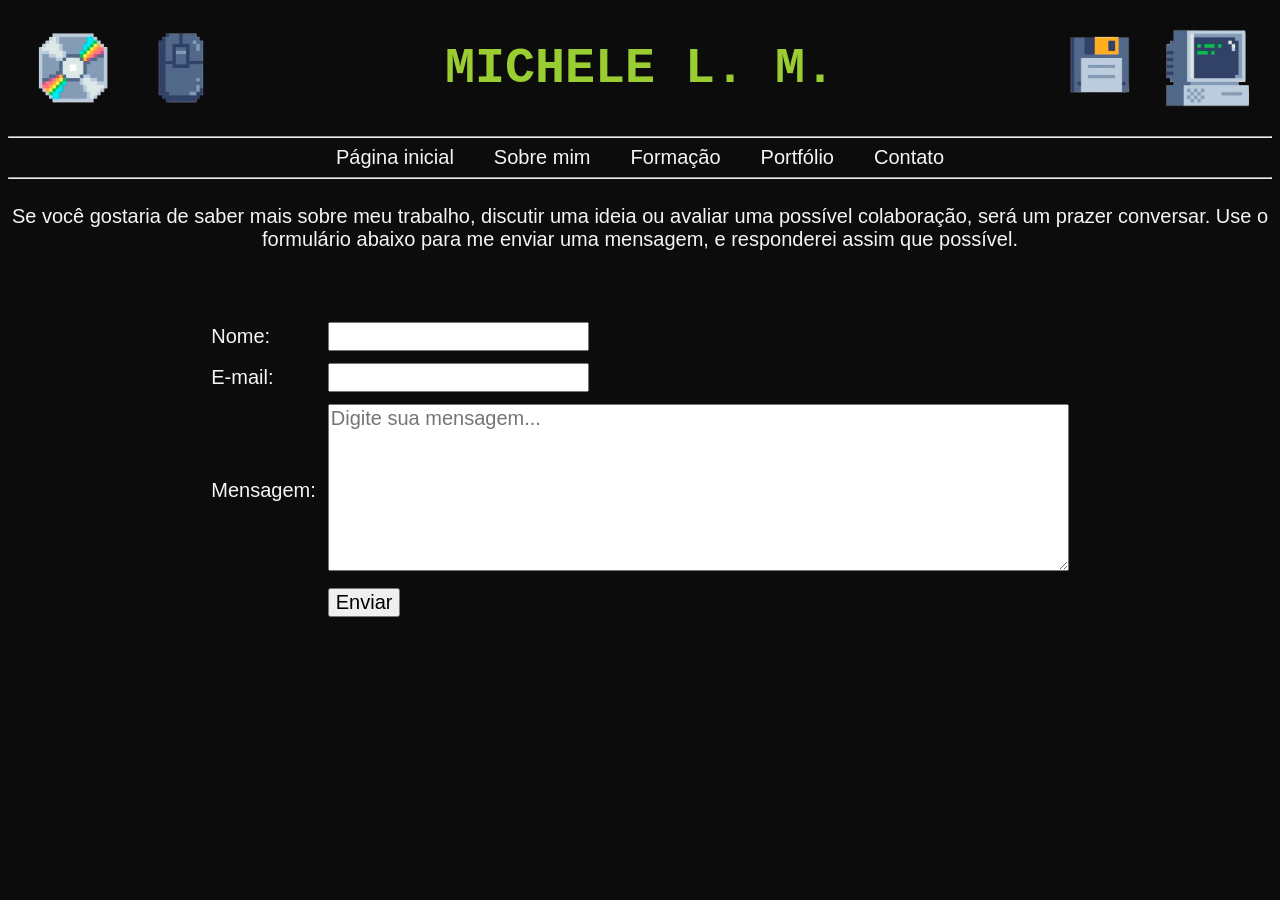
==== contato.html @ 8075b3db "Primeiro upload de arquivos do Portfolio" ====
<!DOCTYPE html>
<html lang="pt-br">
<head>
    <meta charset="UTF-8">
    <meta name="viewport" content="width=device-width, initial-scale=1.0">
    <title>Contato - Michele L. M.</title>
    <link rel="stylesheet" href="css/style.css">
</head>
<body id="contato">
    <header> <!-- aqui fica o cabeçalho do meu site; é onde eu coloquei o título e outros elementos iniciais-->
    <img id="icone1" src="img/icone1.png" alt="ícones de um cd e de um mouse em estilo de pixel art">
    <h1>Michele L. M.</h1>
    <img id="icone2" src="img/icone2.png" alt="ícones de um disquete e de um computador em estilo de pixel art">
    </header>
    <nav>
    <hr>
    <ul class="menu"> <!-- estabeleci a classe "menu" para organizar os links de forma conjunta -->
        <li><a href="index.html">Página inicial</a></li>
        <li><a href="sobre-mim.html">Sobre mim</a></li>
        <li><a href="formacao.html">Formação</a></li>
        <li><a href="portfolio.html">Portfólio</a></li>
        <li><a href="contato.html">Contato</a></li>
    </ul>
    <hr>
    </nav>
    <br>
    <p id="introContato">Se você gostaria de saber mais sobre meu trabalho, discutir uma ideia ou avaliar uma possível colaboração, será um prazer conversar. Use o formulário abaixo para me enviar uma mensagem, e responderei assim que possível.</p>
    <table id="formularioContato">
        <form>
            <tr>
                <td><label for="nome">Nome:</label></td>
                <td><input type="text" name="nome" id="nomeContato" required></td>
            </tr>
            <tr>
                <td><label for="email">E-mail:</label></td>
                <td><input type="email" name="email" id="emailContato" required></td>
            </tr>
            <tr>
                <td><label for="msg">Mensagem:</label></td>
                <td><textarea id="msgContato" name="msg" rows="7" cols="60" placeholder="Digite sua mensagem..."></textarea></td> <!-- área de texto de mensagem de e-mail. o elemento placeholder permite que o texto "Digite sua mensagem" seja exibido apenas em forma de auxílio; quando o usuário inputar a mensagem, o texto some-->
            </tr>
            <tr>
            <td></td>
            <td><button id="botaoContato">Enviar</button></td>
            </tr>
        </form>
    </table>
    <script src="js/script.js"></script>
</body>
</html>
---- css/style.css ----
/* ---------------------------- CABEÇALHO ---------------------------- */
header {
    display: flex; /* como o flexbox está dentro de <header>, não foi preciso criar um container para utilizá-lo */
    align-items: center; /* alinhamento de todos os itens verticalmente no centro */
    justify-content: space-between; /* imagens "empurradas" para as extremidades esquerda e direita */
    width: 100%; /* cabeçalho ocupa todo o espaço disponível na tela */
    padding: 10px 12px;
    box-sizing: border-box; /* padding sendo contado dentro da largura do header, para não estourar a largura */
}
h1 {
    font-family: 'Courier New', Courier, monospace;
    font-size: 50px;
    text-transform: uppercase; /* texto deixado em caixa alta*/
    color:yellowgreen;
    margin: 0;
    text-align: center;
    flex: 1; /* título h1 ocupa todo o espaço do meio, entre os ícones */
}
#icone1,
#icone2 {
    height: 100px; /* largura fixa dos ícones do cabeçalho */
}
ul.menu { /* lista */
    list-style-type: none; /* tira as marcações (bolinhas) dos itens */
    margin: 0px; /* remove as margens da lista */
    padding: 0px; /* remove o preenchimento da lista */
    font-size: 20px;
    font-family: Candara, Calibri, Segoe, 'Segoe UI', Optima, Arial, sans-serif;
    color:whitesmoke;
    display:flex; /*ativação do flexbox*/
    justify-content: center; /* parágrafo alinhado no centro do espaço da tela */
    gap: 40px; /*espaço entre os itens da lista*/
} 
ul.menu li a { /* links */
    display: block; 
    text-decoration: none; /* removidos os sublinhados nos links */
    color:whitesmoke;
}
/* ---------------------------- INÍCIO ---------------------------- */
.container {
    display: grid;
    grid-template-columns: 50% 50%;
    align-items: center;
    max-width: 2000px; /* largura máxima para os itens do grid*/
    margin: 0 auto; /* centraliza o grid no centro da tela*/
}
#coluna1,
#coluna2 {
    padding: 10px;
}
#apresentacao {
    font-family: Candara, Calibri, Segoe, 'Segoe UI', Optima, Arial, sans-serif;
    font-size: 22.5px;
    color: whitesmoke;
    width: 100%;
    text-align: left;
    padding-right: 40%;
}
.destaque{ /* destaque num trecho do texto, somente para fazer um charme decorativo */
    color: yellowgreen; 
    font-weight: bold; 
}
#michele {
    width: 100%;
    max-width: 500px;
    height: auto;
    display: block;
    margin-left: auto;
}
#inicio {
    background-color: rgb(12,12,12);
}
/* ---------------------------- SOBRE MIM ---------------------------- */
.gridSobreMim {
    display: grid; /* primeiro passo para começar a usar o grid, ativando-o para essa div e aplicando a mesma formatação para todos os filhos do gridSobreMim */
    grid-template-columns: 1fr 1fr 1fr; /* criadas 3 colunas, cada qual ocupando 1/3 do espaço disponível no width */
    grid-template-rows: auto auto 100px auto auto 100px auto auto; /* criadas 8 linhas com altura automática. os 100px no meio representam os espaços fixos entre os blocos*/
    gap: 6px; /* espaçamento entre as células do grid, tanto horizontal quanto vertical */
    padding: 20px; /* espaço de preenchimento entre a borda do div e os textos */
    box-sizing: border-box;
    font-family: Candara, Calibri, Segoe, 'Segoe UI', Optima, Arial, sans-serif;
    max-width: 2000px;
    margin: 0 auto; /* centraliza o grid no centro da tela*/
}
#tituloBloco1{
    grid-column: 1/4; /* titulo ocupa todas as colunas*/
    grid-row: 1; /* linha 1 */
    text-align: left;
}
#textoBloco1 {
    grid-column: 1/3; /* ocupa colunas 1 e 2 */
    grid-row: 2; /* linha 2 */
    text-align: left;
}
#tituloBloco2 {
    grid-column: 1/4; /* titulo ocupa todas as colunas*/
    grid-row: 4; /* linha 4 */
    text-align: right;
}
#textoBloco2 {
    grid-column: 2/4; /* colunas 2 e 3 */
    grid-row: 5; /* linha 5 */
    text-align: right;
}
#tituloBloco3{
    grid-column: 1/4; /* titulo ocupa todas as colunas*/
    grid-row: 7; /* linha 7 */
    text-align: left;
}
#textoBloco3 {
    grid-column: 1/3; /* colunas 1 e 2 */
    grid-row: 8; /* linha 8 */
    text-align: left;
}
.tituloSobreMim{
    font-size: 50px;
    color:yellowgreen;
    text-transform: uppercase; /* titulos em caixa alta */
    margin:0;
}
.textoSobreMim{
    font-size: 22.5px; 
    color: whitesmoke;
    margin-left: 0;
}
#sobreMim{
    background-color: rgb(32, 32, 32);
}
/* ---------------------------- FORMAÇÃO ---------------------------- */
.gridFormacao {
    display: grid; /* grid ativado para essa div, aplicando a mesma formatação para todos os filhos do gridFormacao */
    grid-template-columns: 1fr 1fr 1fr; /* 3 colunas de mesmo tamanho*/
    gap: 8px; /* espaçamento entre as células do grid */
    box-sizing: border-box;
    font-family: Candara, Calibri, Segoe, 'Segoe UI', Optima, Arial, sans-serif;
    color:whitesmoke;
    text-align: center;
    margin: 0 auto;
    max-width: 2000px;
    align-items: center;
}
.tituloFormacao {
    grid-column: 1/4; /*titulo vai ocupar as 3 colunas, mesclando-as*/
    font-size: 50px;
    text-transform: uppercase; /* texto do título em caixa alta*/
    margin: 48px 0 8px 0; /*espaço entre a parte de cima (de 48px) e a de baixo (de 8px) para que um bloco nao fique "colado" no outro*/
    border-bottom: 2px solid yellowgreen; /* linha decorativa */
}
.subtituloFormacao {
    grid-column: 1/4; /*subtitulo também ocupa as 3 colunas, mesclando-as*/
    font-size: 17.5px;
    color: rgb(211, 211, 211);
    letter-spacing: 2px;
    padding-bottom: 2px;
    margin: 0;
}
.textoFormacaoDireita {
    grid-column: 2/4;
    padding: 20px;
    font-size: 22.5px;
    margin: 0;
    text-align:left;
    align-self: center;
}
.textoFormacaoEsquerda {
    grid-column: 1/3;
    padding: 20px;
    font-size: 22.5px; 
    margin: 0;
    text-align:right;
    align-self: center;
}
.imagemFormacaoEsquerda {
    grid-column: 1/2;
    display: flex;
    justify-content: right;
    padding: 20px;
}
.imagemFormacaoDireita {
    grid-column: 3/4;
    display: flex;
    justify-content: left;
    padding: 20px;
}
.imagemFormacaoDireita,
.imagemFormacaoEsquerda {
    width: auto; /* ocupa a largura disponível da coluna */
    height: 300px; /* altura proporcional, sem distorcer */
}
#espacoEntreBlocos{
    grid-column: 1/4;
    padding: 100px; /*coloquei 100px de padding para dar o mesmo espaçamento que utilizei na página "sobre mim", de forma a uniformizar o estilo do site*/
}
#Formacao{
    background-color: rgb(12, 12, 12);
}
/* ---------------------------- PORTFÓLIO ---------------------------- */
.gridPortfolio {
    display: grid; /* grid ativado para essa div, aplicando a mesma formatação para todos os filhos do gridFormacao */
    grid-template-columns: 1fr 1fr 1fr; /* 3 colunas de mesmo tamanho*/
    grid-template-rows: auto auto;
    gap: 8px; /* espaçamento entre as células do grid */
    box-sizing: border-box;
    font-family: Candara, Calibri, Segoe, 'Segoe UI', Optima, Arial, sans-serif;
    color:whitesmoke;
    text-align: center;
    margin: 0 auto;
    max-width: 2000px;
    align-items: center;
    grid-auto-flow: column;
    padding-top: 30px;
}
.iconesPortfolio{
    width: auto; /* ocupa a largura disponível da coluna */
    height: auto; /* altura proporcional, sem distorcer */
    max-height: 200px;
}
#introPortfolio{
    font-size: 20px;
    font-family: Candara, Calibri, Segoe, 'Segoe UI', Optima, Arial, sans-serif;
    color:whitesmoke;
    text-align: center;
    margin: 0 auto;
    max-width: 2000px;
    padding-bottom: 30px;
    border-bottom: 2px solid rgb(182, 72, 57);
}
#portfolio{
    background-color: rgb(32, 32, 32);
}
/* ---------------------------- CONTATO ---------------------------- */
#formularioContato{
    border-collapse: separate;
    border-spacing: 10px;
    padding-top: 30px;
    font-size: 20px;
    font-family: Candara, Calibri, Segoe, 'Segoe UI', Optima, Arial, sans-serif;
    color:whitesmoke;
    text-align: left;
    margin: 0 auto; 
    width: 300px;
}
#introContato{
    font-size: 20px;
    font-family: Candara, Calibri, Segoe, 'Segoe UI', Optima, Arial, sans-serif;
    color:whitesmoke;
    text-align: center;
    margin: 0 auto;
    max-width: 2000px;
    padding-bottom: 30px;
}
#nomeContato,
#emailContato,
#msgContato,
#botaoContato{
    font-family: Candara, Calibri, Segoe, 'Segoe UI', Optima, Arial, sans-serif;
    font-size: 20px;
}
#contato{
    background-color: rgb(12, 12, 12);
}
/* ---------------------------- AJUSTES MOBILE ---------------------------- */
/* ajuste de visualização para telas médias (tablets) */
@media only screen and (min-width: 481px) and (max-width: 768px) {
    /*cabeçalho*/
    #icone1,
    #icone2 {
        height: 80px; /* ícones do menu menores para melhor visualização do menu */
    }
    h1{
        font-size: 36px;
    }
    /*menu*/
    ul.menu {
        gap: 20px; /* um pouco menos de espaço entre os itens */
        font-size: 18px;
    }
    /*pagina inicial*/
    .container {
        grid-template-columns: 1fr; /* uma só coluna para melhor visualização */
    }
    #michele {
        max-width: 60%; /* imagem menor */
        margin: 0 auto;
    }
    #apresentacao {
        font-size: 20px;
        text-align: center;
        padding-right: 10%;
    }
    /*pagina sobre mim*/
    .gridSobreMim {
        grid-template-columns: 1fr;  /* coluna única */
        grid-template-rows: auto; /* quantidade de linhas gerada automaticamente */
        padding: 20px;
    }
    #tituloBloco1,
    #tituloBloco2,
    #tituloBloco3 {
        grid-column: 1/2; /* titulos ocupando a coluna toda */
        font-size: 36px;
        text-align: center;
    }
    #textoBloco1,
    #textoBloco2,
    #textoBloco3 {
        grid-column: 1/2;
        font-size: 18px;
        text-align: left;
    }
    #textoBloco2 {
        text-align: left; /* na visualização de PC, estava à direita pois tinham colunas alternadas; aqui, foi padronizado*/
    }
    /*pagina formacao*/
    .gridFormacao {
        grid-template-columns: 1fr;
        padding: 20px;
    }
    .tituloFormacao {
        grid-column: 1/2;
        font-size: 34px;
        text-align: center;
        margin: 30px 0 8px 0;
    }
    .subtituloFormacao {
        grid-column: 1/2;
        font-size: 15px;
        text-align: center;
    }
    .textoFormacaoDireita,
    .textoFormacaoEsquerda {
        grid-column: 1/2;
        font-size: 18px;
        text-align: left;
        padding: 10px 0;
    }
    .imagemFormacaoEsquerda,
    .imagemFormacaoDireita {
        grid-column: 1/2;
        height: auto;
        justify-content: center;
        padding: 15px 0;
    }
    .imagemFormacaoEsquerda img,
    .imagemFormacaoDireita img {
        width: 100%;
        max-width: 280px;
        height: auto;
    }
     #espacoEntreBlocos {
        grid-column: 1 / 2;
        padding: 30px;
    }
    /*pagina portfolio*/
    #introPortfolio {
        font-size: 17px;
        padding: 0 20px 25px 20px;
    }
    .gridPortfolio {
        grid-template-columns: 1fr;
        grid-auto-flow: row;
        padding-top: 20px;
        gap: 12px;
    }
    .iconesPortfolio {
        max-height: 150px;
        display: block;
        margin: 0 auto;
    }
     .legendaPortfolio {
        font-size: 17px;
        text-align: center;
        padding: 0 20px 30px 20px;
    }
    /*pagina formulario*/
    #introContato {
        font-size: 18px;
        padding: 0 20px 25px 20px;
    }
    #formularioContato {
        width: 90%;
        font-size: 18px;
    }
    #nomeContato,
    #emailContato {
        width: 100%;
        font-size: 18px;
        box-sizing: border-box;
    }
    #msgContato {
        width: 100%;
        font-size: 18px;
        box-sizing: border-box;
        resize: vertical;
    }
    #botaoContato {
        width: 100%;
        font-size: 18px;
        padding: 10px;
    }
}

/* ajuste de visualização para telas pequenas (celulares) */
@media only screen and (max-width: 480px) { 
    /*cabeçalho*/
    header {
        flex-direction: column; /* empilha os elementos verticalmente */
        text-align: center;
        padding: 10px;
    }
    #icone1,
    #icone2 {
        width: 60px;/* redução do tamanho das imagens do menu */
        height: 60px;
    }
    h1{
        font-size: 28px;
        margin: 8px 0;
    }
    /*menu*/
    ul.menu {
        flex-direction: column; /* itens do menu em coluna */
        align-items: center;
        gap: 10px; /* menos espaço entre os itens */
        font-size: 16px;
        padding: 10px 0;
    }
    /*pagina inicial*/
    .container {
        grid-template-columns: 1fr; /* uma só coluna */
    }
    #michele {
        max-width: 80%; /* imagem menor, centralizada */
        margin: 0 auto;
    }
    #apresentacao {
        font-size: 18px;
        text-align: center;
        padding: 10px;
    }
    /*página sobre mim*/
    .gridSobreMim {
        grid-template-columns: 1fr; 
        grid-template-rows: auto;  /* linhas automáticas, sem os 100px fixos */
        padding: 15px;
    }
    #tituloBloco1,
    #tituloBloco2,
    #tituloBloco3 {
        grid-column: 1/2; /* titulos ocupam a única coluna disponível */
        font-size: 28px; /* tamanho do título um pouco menor */
        text-align: center;
    }
    #textoBloco1,
    #textoBloco2,
    #textoBloco3 {
        grid-column: 1/2; /* textos tbm ocupam a única toda */
        font-size: 16px;
        text-align: left;
    }
    #tituloBloco2 { /* na visualização de PC, estava à direita pois tinham colunas alternadas; aqui, foi padronizado*/
        text-align: center;
    }

    #textoBloco2 {
        text-align: left;
    }
    /* página formacao*/
    .gridFormacao {
        grid-template-columns: 1fr;
        padding: 15px;
    }
    .tituloFormacao {
        grid-column: 1/2;
        font-size: 26px;
        text-align: center;
        margin: 24px 0 8px 0; /* reduz o espaço entre blocos */
    }
    .subtituloFormacao {
        grid-column: 1/2;
        font-size: 14px;
        text-align: center;
        letter-spacing: 1px;
    }
    .textoFormacaoDireita,
    .textoFormacaoEsquerda {
        grid-column: 1/2;
        font-size: 16px;
        text-align: left;
        padding: 10px 0;
    }
    .imagemFormacaoEsquerda,
    .imagemFormacaoDireita {
        grid-column: 1/2;
        height: auto;
        justify-content: center;
        padding: 10px 0;
    }
    .imagemFormacaoEsquerda img,
    .imagemFormacaoDireita img {
        width: 100%;
        max-width: 200px;
        height: auto;
    }
    #espacoEntreBlocos {
        grid-column: 1 / 2;
        padding: 20px;
    }
    /*pagina portfolio*/
    #introPortfolio {
        font-size: 16px;
        padding: 0 15px 20px 15px;
    }
    .gridPortfolio {
        grid-template-columns: 1fr;  /* uma coluna só */
        grid-auto-flow: row;         /* fluxo volta a ser por linha */
        padding-top: 15px;
        gap: 10px;
    }
    .iconesPortfolio {
        max-height: 120px;
        display: block;
        margin: 0 auto;  
    }
    .legendaPortfolio {
        font-size: 15px;
        text-align: center;
        padding: 0 15px 30px 15px; 
    }
    /*pagina formulario*/
    #introContato {
        font-size: 16px;
        padding: 0 15px 20px 15px;
    }
    #formularioContato {
        width: 100%;
        font-size: 16px;
        border-spacing: 5px;
    }
    #nomeContato,
    #emailContato {
        width: 100%;
        font-size: 16px;
        box-sizing: border-box;
    }
    #msgContato {
        width: 100%;
        font-size: 16px;
        box-sizing: border-box;
        resize: vertical;
    }
    #botaoContato {
        width: 100%; /* botão ocupando toda a largura da célula */
        font-size: 16px;
        padding: 10px;
    }
}
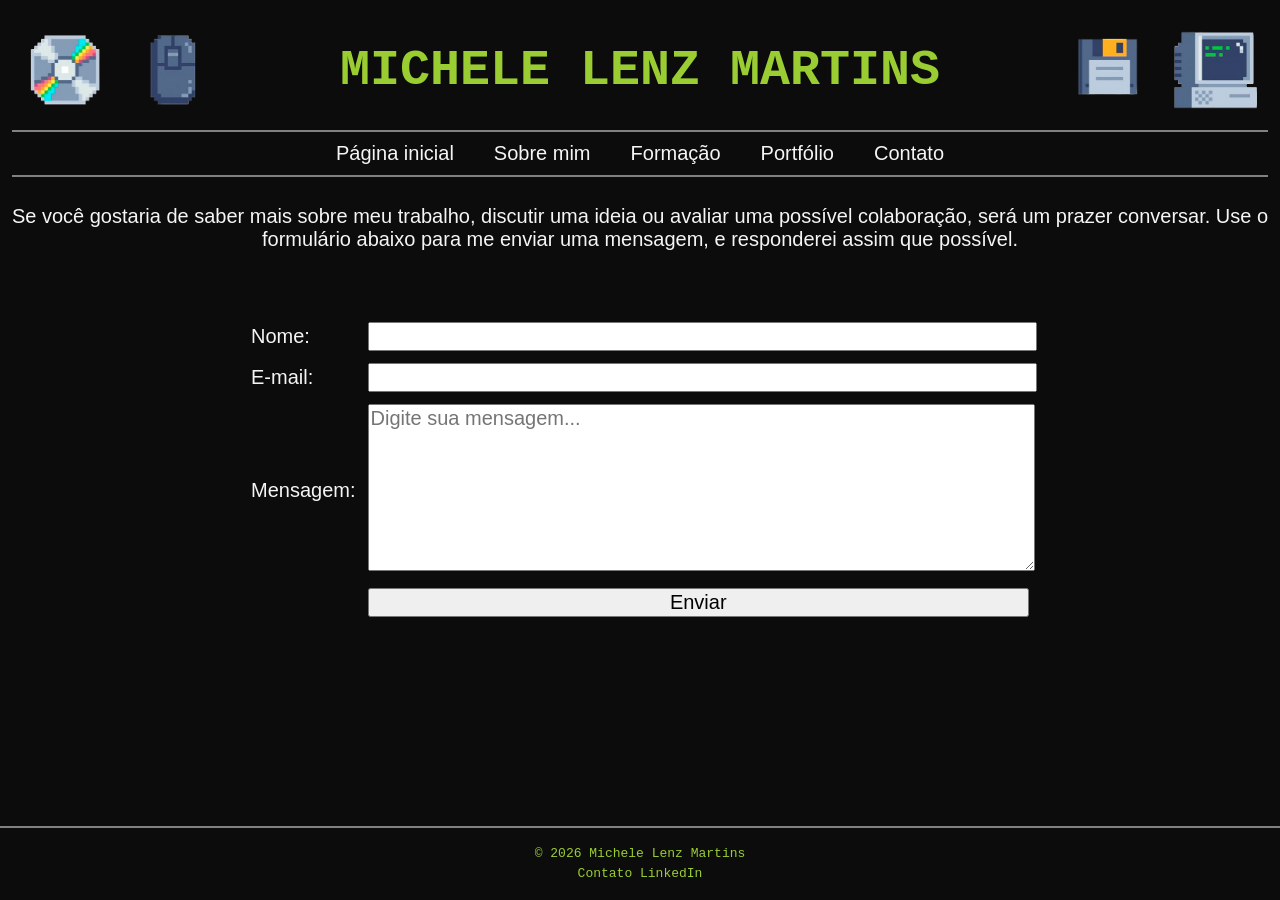
==== commit fcc4c26d: "Segundo upload de arquivos do Portfólio Mudanças: acréscimo de rodapé, acréscimo de menu congelado, " ====
--- a/contato.html
+++ b/contato.html
@@ -7,44 +7,52 @@
     <link rel="stylesheet" href="css/style.css">
 </head>
 <body id="contato">
-    <header> <!-- aqui fica o cabeçalho do meu site; é onde eu coloquei o título e outros elementos iniciais-->
-    <img id="icone1" src="img/icone1.png" alt="ícones de um cd e de um mouse em estilo de pixel art">
-    <h1>Michele L. M.</h1>
-    <img id="icone2" src="img/icone2.png" alt="ícones de um disquete e de um computador em estilo de pixel art">
+    <header class="fundoPreto"> <!-- aqui fica o cabeçalho do meu site; é onde eu coloquei o título e outros elementos iniciais-->
+        <div id="topoHeader"> <!--criei uma div para organizar a parte de cima do site (cabeçalho), para não empilhar com o menu principal com os links -->
+            <img id="icone1" src="img/icone1.png" alt="ícones de um cd e de um mouse em estilo de pixel art">
+            <h1>Michele Lenz Martins</h1>
+            <img id="icone2" src="img/icone2.png" alt="ícones de um disquete e de um computador em estilo de pixel art">
+        </div>
+        <nav>   
+            <ul class="menu"> <!-- estabeleci a classe "menu" para organizar os links de forma conjunta -->
+                <li><a href="index.html">Página inicial</a></li>
+                <li><a href="sobre-mim.html">Sobre mim</a></li>
+                <li><a href="formacao.html">Formação</a></li>
+                <li><a href="portfolio.html">Portfólio</a></li>
+                <li><a href="contato.html">Contato</a></li>
+            </ul>
+        </nav>
     </header>
-    <nav>
-    <hr>
-    <ul class="menu"> <!-- estabeleci a classe "menu" para organizar os links de forma conjunta -->
-        <li><a href="index.html">Página inicial</a></li>
-        <li><a href="sobre-mim.html">Sobre mim</a></li>
-        <li><a href="formacao.html">Formação</a></li>
-        <li><a href="portfolio.html">Portfólio</a></li>
-        <li><a href="contato.html">Contato</a></li>
-    </ul>
-    <hr>
-    </nav>
     <br>
     <p id="introContato">Se você gostaria de saber mais sobre meu trabalho, discutir uma ideia ou avaliar uma possível colaboração, será um prazer conversar. Use o formulário abaixo para me enviar uma mensagem, e responderei assim que possível.</p>
-    <table id="formularioContato">
-        <form>
-            <tr>
-                <td><label for="nome">Nome:</label></td>
-                <td><input type="text" name="nome" id="nomeContato" required></td>
-            </tr>
-            <tr>
-                <td><label for="email">E-mail:</label></td>
-                <td><input type="email" name="email" id="emailContato" required></td>
-            </tr>
-            <tr>
-                <td><label for="msg">Mensagem:</label></td>
-                <td><textarea id="msgContato" name="msg" rows="7" cols="60" placeholder="Digite sua mensagem..."></textarea></td> <!-- área de texto de mensagem de e-mail. o elemento placeholder permite que o texto "Digite sua mensagem" seja exibido apenas em forma de auxílio; quando o usuário inputar a mensagem, o texto some-->
-            </tr>
-            <tr>
-            <td></td>
-            <td><button id="botaoContato">Enviar</button></td>
-            </tr>
+        <form action="https://formspree.io/f/mjglawzn" method="post">
+            <table id="formularioContato">
+                <tr>
+                    <td><label for="nomeContato">Nome:</label></td>
+                    <td><input type="text" name="nome" id="nomeContato" required></td>
+                </tr>
+                <tr>
+                    <td><label for="emailContato">E-mail:</label></td>
+                    <td><input type="email" name="email" id="emailContato" required></td>
+                </tr>
+                <tr>
+                    <td><label for="msgContato">Mensagem:</label></td>
+                    <td><textarea id="msgContato" name="msg" rows="7" cols="60" placeholder="Digite sua mensagem..." required></textarea></td> <!-- área de texto de mensagem de e-mail. o elemento placeholder permite que o texto "Digite sua mensagem" seja exibido apenas em forma de auxílio; quando o usuário inputar a mensagem, o texto some-->
+                </tr>
+                <tr>
+                    <td></td>
+                    <td><button type="submit" id="botaoContato">Enviar</button></td>
+                </tr>
+            </table>
         </form>
-    </table>
     <script src="js/script.js"></script>
+    <div id="espacoEntreBlocos"></div>
+    <footer>
+        <p>© 2026 Michele Lenz Martins</p>
+        <p>
+            <a class="linkRodape" href="contato.html">Contato</a>
+            <a class="linkRodape" href="https://www.linkedin.com/in/michele-lenz-martins/" target="_blank">LinkedIn</a>
+        </p>
+    </footer>
 </body>
 </html>
--- a/css/style.css
+++ b/css/style.css
@@ -1,11 +1,34 @@
 /* ---------------------------- CABEÇALHO ---------------------------- */
+body {
+    display: flex;
+    flex-direction: column;
+    min-height: 100vh;
+    margin: 0;
+    padding: 0;
+}
 header {
     display: flex; /* como o flexbox está dentro de <header>, não foi preciso criar um container para utilizá-lo */
+    flex-direction: column;
     align-items: center; /* alinhamento de todos os itens verticalmente no centro */
     justify-content: space-between; /* imagens "empurradas" para as extremidades esquerda e direita */
     width: 100%; /* cabeçalho ocupa todo o espaço disponível na tela */
     padding: 10px 12px;
     box-sizing: border-box; /* padding sendo contado dentro da largura do header, para não estourar a largura */
+    position: sticky;
+    top: 0;
+}
+.fundoPreto{
+    background-color: rgb(12,12,12);
+}
+.fundoCinza{
+    background-color: rgb(32, 32, 32);
+}
+#topoHeader {
+    display: flex;
+    align-items: center;
+    justify-content: space-between; /* mantém os ícones nas extremidades */
+    width: 100%;
+    padding: 10px 12px;
 }
 h1 {
     font-family: 'Courier New', Courier, monospace;
@@ -19,6 +42,12 @@
 #icone1,
 #icone2 {
     height: 100px; /* largura fixa dos ícones do cabeçalho */
+}
+nav{
+    width: 100%;
+    border-top: 2px solid rgb(129, 129, 129);
+    border-bottom: 2px solid rgb(129, 129, 129);
+    padding: 10px 0px 10px 0;
 }
 ul.menu { /* lista */
     list-style-type: none; /* tira as marcações (bolinhas) dos itens */
@@ -36,7 +65,7 @@
     text-decoration: none; /* removidos os sublinhados nos links */
     color:whitesmoke;
 }
-/* ---------------------------- INÍCIO ---------------------------- */
+/* ---------------------------- PÁGINA INDEX ---------------------------- */
 .container {
     display: grid;
     grid-template-columns: 50% 50%;
@@ -54,7 +83,6 @@
     color: whitesmoke;
     width: 100%;
     text-align: left;
-    padding-right: 40%;
 }
 .destaque{ /* destaque num trecho do texto, somente para fazer um charme decorativo */
     color: yellowgreen; 
@@ -74,7 +102,7 @@
 .gridSobreMim {
     display: grid; /* primeiro passo para começar a usar o grid, ativando-o para essa div e aplicando a mesma formatação para todos os filhos do gridSobreMim */
     grid-template-columns: 1fr 1fr 1fr; /* criadas 3 colunas, cada qual ocupando 1/3 do espaço disponível no width */
-    grid-template-rows: auto auto 100px auto auto 100px auto auto; /* criadas 8 linhas com altura automática. os 100px no meio representam os espaços fixos entre os blocos*/
+    grid-template-rows: auto auto 60px auto auto 60px auto auto; /* criadas 8 linhas com altura automática. os 60px no meio representam os espaços fixos entre os blocos*/
     gap: 6px; /* espaçamento entre as células do grid, tanto horizontal quanto vertical */
     padding: 20px; /* espaço de preenchimento entre a borda do div e os textos */
     box-sizing: border-box;
@@ -119,7 +147,7 @@
     margin:0;
 }
 .textoSobreMim{
-    font-size: 22.5px; 
+    font-size: 20px; 
     color: whitesmoke;
     margin-left: 0;
 }
@@ -157,7 +185,7 @@
 .textoFormacaoDireita {
     grid-column: 2/4;
     padding: 20px;
-    font-size: 22.5px;
+    font-size: 20px;
     margin: 0;
     text-align:left;
     align-self: center;
@@ -165,7 +193,7 @@
 .textoFormacaoEsquerda {
     grid-column: 1/3;
     padding: 20px;
-    font-size: 22.5px; 
+    font-size: 20px; 
     margin: 0;
     text-align:right;
     align-self: center;
@@ -189,7 +217,7 @@
 }
 #espacoEntreBlocos{
     grid-column: 1/4;
-    padding: 100px; /*coloquei 100px de padding para dar o mesmo espaçamento que utilizei na página "sobre mim", de forma a uniformizar o estilo do site*/
+    padding: 60px; /*coloquei 60px de padding para dar o mesmo espaçamento que utilizei na página "sobre mim", de forma a uniformizar o estilo do site*/
 }
 #Formacao{
     background-color: rgb(12, 12, 12);
@@ -197,23 +225,13 @@
 /* ---------------------------- PORTFÓLIO ---------------------------- */
 .gridPortfolio {
     display: grid; /* grid ativado para essa div, aplicando a mesma formatação para todos os filhos do gridFormacao */
-    grid-template-columns: 1fr 1fr 1fr; /* 3 colunas de mesmo tamanho*/
-    grid-template-rows: auto auto;
-    gap: 8px; /* espaçamento entre as células do grid */
+    grid-template-columns: 1fr 1fr; /* 2 colunas de mesmo tamanho*/
+    gap: 16px; /* espaçamento entre as células do grid */
     box-sizing: border-box;
-    font-family: Candara, Calibri, Segoe, 'Segoe UI', Optima, Arial, sans-serif;
-    color:whitesmoke;
-    text-align: center;
     margin: 0 auto;
-    max-width: 2000px;
-    align-items: center;
-    grid-auto-flow: column;
+    max-width: 1200px;
     padding-top: 30px;
-}
-.iconesPortfolio{
-    width: auto; /* ocupa a largura disponível da coluna */
-    height: auto; /* altura proporcional, sem distorcer */
-    max-height: 200px;
+    align-items: start;
 }
 #introPortfolio{
     font-size: 20px;
@@ -225,6 +243,34 @@
     padding-bottom: 30px;
     border-bottom: 2px solid rgb(182, 72, 57);
 }
+.artigoPortfolio {
+    display: flex;
+    flex-direction: column;
+    align-items: center;
+}
+.iconePortfolio {
+    width: auto; /* ocupa a largura disponível da coluna */
+    height: auto; /* altura proporcional, sem distorcer */
+    max-height: 200px;
+}
+.legendaPortfolio{
+    font-family: Candara, Calibri, Segoe, 'Segoe UI', Optima, Arial, sans-serif;
+    color:whitesmoke;
+    text-align: center;
+    padding: 20px;
+}
+.artigoYoutube {
+    grid-column: 1/3;
+    display: flex;
+    flex-direction: column;
+    align-items: center;
+}
+.iconeYT {
+    width: 100%;
+    height: auto;
+    max-width: 1200px;
+    border-radius: 8px;
+}
 #portfolio{
     background-color: rgb(32, 32, 32);
 }
@@ -238,7 +284,7 @@
     color:whitesmoke;
     text-align: left;
     margin: 0 auto; 
-    width: 300px;
+    width: 800px;
 }
 #introContato{
     font-size: 20px;
@@ -255,27 +301,33 @@
 #botaoContato{
     font-family: Candara, Calibri, Segoe, 'Segoe UI', Optima, Arial, sans-serif;
     font-size: 20px;
+    width: 100%;
 }
 #contato{
     background-color: rgb(12, 12, 12);
 }
 /* ---------------------------- AJUSTES MOBILE ---------------------------- */
-/* ajuste de visualização para telas médias (tablets) */
+/* .:.:.:.:.:.:.:.:.:.:.:.:.:.:.:. TABLETS .:.:.:.:.:.:.:.:.:.:.:.:.:.:.:. */
 @media only screen and (min-width: 481px) and (max-width: 768px) {
-    /*cabeçalho*/
+/*cabeçalho*/
     #icone1,
     #icone2 {
         height: 80px; /* ícones do menu menores para melhor visualização do menu */
     }
+    #topoHeader {
+        flex-direction: column;
+        align-items: center;
+        padding: 10px;
+    }
     h1{
         font-size: 36px;
     }
-    /*menu*/
+/*menu*/
     ul.menu {
         gap: 20px; /* um pouco menos de espaço entre os itens */
         font-size: 18px;
     }
-    /*pagina inicial*/
+/*pagina inicial*/
     .container {
         grid-template-columns: 1fr; /* uma só coluna para melhor visualização */
     }
@@ -286,9 +338,8 @@
     #apresentacao {
         font-size: 20px;
         text-align: center;
-        padding-right: 10%;
-    }
-    /*pagina sobre mim*/
+    }
+/*pagina sobre mim*/
     .gridSobreMim {
         grid-template-columns: 1fr;  /* coluna única */
         grid-template-rows: auto; /* quantidade de linhas gerada automaticamente */
@@ -311,7 +362,7 @@
     #textoBloco2 {
         text-align: left; /* na visualização de PC, estava à direita pois tinham colunas alternadas; aqui, foi padronizado*/
     }
-    /*pagina formacao*/
+/*pagina formacao*/
     .gridFormacao {
         grid-template-columns: 1fr;
         padding: 20px;
@@ -351,7 +402,7 @@
         grid-column: 1 / 2;
         padding: 30px;
     }
-    /*pagina portfolio*/
+/*pagina portfolio*/
     #introPortfolio {
         font-size: 17px;
         padding: 0 20px 25px 20px;
@@ -362,17 +413,26 @@
         padding-top: 20px;
         gap: 12px;
     }
-    .iconesPortfolio {
+    .artigoPortfolio {
+        align-items: center;
+    }
+    .artigoYoutube {
+        grid-column: 1/2;
+        align-items: center;
+    }
+    .iconePortfolio {
         max-height: 150px;
-        display: block;
-        margin: 0 auto;
-    }
-     .legendaPortfolio {
-        font-size: 17px;
-        text-align: center;
-        padding: 0 20px 30px 20px;
-    }
-    /*pagina formulario*/
+    }
+    .iconeYT {
+        width: 100%;
+        max-width: 100%;
+        border-radius: 6px;
+    }
+.legendaPortfolio {
+    font-size: 17px;
+    padding: 0 20px 25px 20px;
+}
+/*pagina formulario*/
     #introContato {
         font-size: 18px;
         padding: 0 20px 25px 20px;
@@ -399,10 +459,33 @@
         padding: 10px;
     }
 }
-
-/* ajuste de visualização para telas pequenas (celulares) */
+/* ---------------------------- RODAPÉ ---------------------------- */
+footer {
+    text-align: center;
+    color: yellowgreen;
+    font-size: small;
+    font-family: 'Courier New', Courier, monospace;
+    margin-top: auto;
+    line-height: 0.5;
+    padding: 10px;
+    border-top: 2px solid rgb(129, 129, 129);
+}
+.linkRodape { 
+    text-decoration: none;
+    color: yellowgreen;
+}
+a.linkRodape:hover { /* mouse em cima */
+    color: rgb(182, 72, 57);
+    font-weight: bold;
+    font-size: medium;
+}
+a.linkRodape:active { /* momento do clique */
+    color: whitesmoke;
+    text-decoration: underline;
+}
+/* .:.:.:.:.:.:.:.:.:.:.:.:.:.:.:. CELULARES .:.:.:.:.:.:.:.:.:.:.:.:.:.:.:. */
 @media only screen and (max-width: 480px) { 
-    /*cabeçalho*/
+/*cabeçalho*/
     header {
         flex-direction: column; /* empilha os elementos verticalmente */
         text-align: center;
@@ -410,14 +493,18 @@
     }
     #icone1,
     #icone2 {
-        width: 60px;/* redução do tamanho das imagens do menu */
-        height: 60px;
+        height: 60px; /* redução do tamanho das imagens do menu */
+    }
+    #topoHeader {
+        flex-direction: column;
+        align-items: center;
+        padding: 10px;
     }
     h1{
         font-size: 28px;
         margin: 8px 0;
     }
-    /*menu*/
+/*menu*/
     ul.menu {
         flex-direction: column; /* itens do menu em coluna */
         align-items: center;
@@ -425,7 +512,7 @@
         font-size: 16px;
         padding: 10px 0;
     }
-    /*pagina inicial*/
+/*pagina inicial*/
     .container {
         grid-template-columns: 1fr; /* uma só coluna */
     }
@@ -436,9 +523,8 @@
     #apresentacao {
         font-size: 18px;
         text-align: center;
-        padding: 10px;
-    }
-    /*página sobre mim*/
+    }
+/*página sobre mim*/
     .gridSobreMim {
         grid-template-columns: 1fr; 
         grid-template-rows: auto;  /* linhas automáticas, sem os 100px fixos */
@@ -465,7 +551,7 @@
     #textoBloco2 {
         text-align: left;
     }
-    /* página formacao*/
+/* página formacao*/
     .gridFormacao {
         grid-template-columns: 1fr;
         padding: 15px;
@@ -503,31 +589,40 @@
         height: auto;
     }
     #espacoEntreBlocos {
-        grid-column: 1 / 2;
+        grid-column: 1/2;
         padding: 20px;
     }
-    /*pagina portfolio*/
-    #introPortfolio {
+/*pagina portfolio*/
+    #introPortfolio { 
         font-size: 16px;
         padding: 0 15px 20px 15px;
     }
     .gridPortfolio {
         grid-template-columns: 1fr;  /* uma coluna só */
-        grid-auto-flow: row;         /* fluxo volta a ser por linha */
         padding-top: 15px;
         gap: 10px;
     }
-    .iconesPortfolio {
+    .artigoPortfolio {
+        align-items: center;
+    }
+    .artigoYoutube {
+        grid-column: 1/2;
+        align-items: center  
+    }
+    .iconePortfolio {
         max-height: 120px;
-        display: block;
-        margin: 0 auto;  
+    }
+    .iconeYT {
+        width: 100%;
+        max-width: 100%;
+        border-radius: 6px;
     }
     .legendaPortfolio {
         font-size: 15px;
         text-align: center;
-        padding: 0 15px 30px 15px; 
-    }
-    /*pagina formulario*/
+        padding: 0 15px 30px 15px;
+    }
+/*pagina formulario*/
     #introContato {
         font-size: 16px;
         padding: 0 15px 20px 15px;
